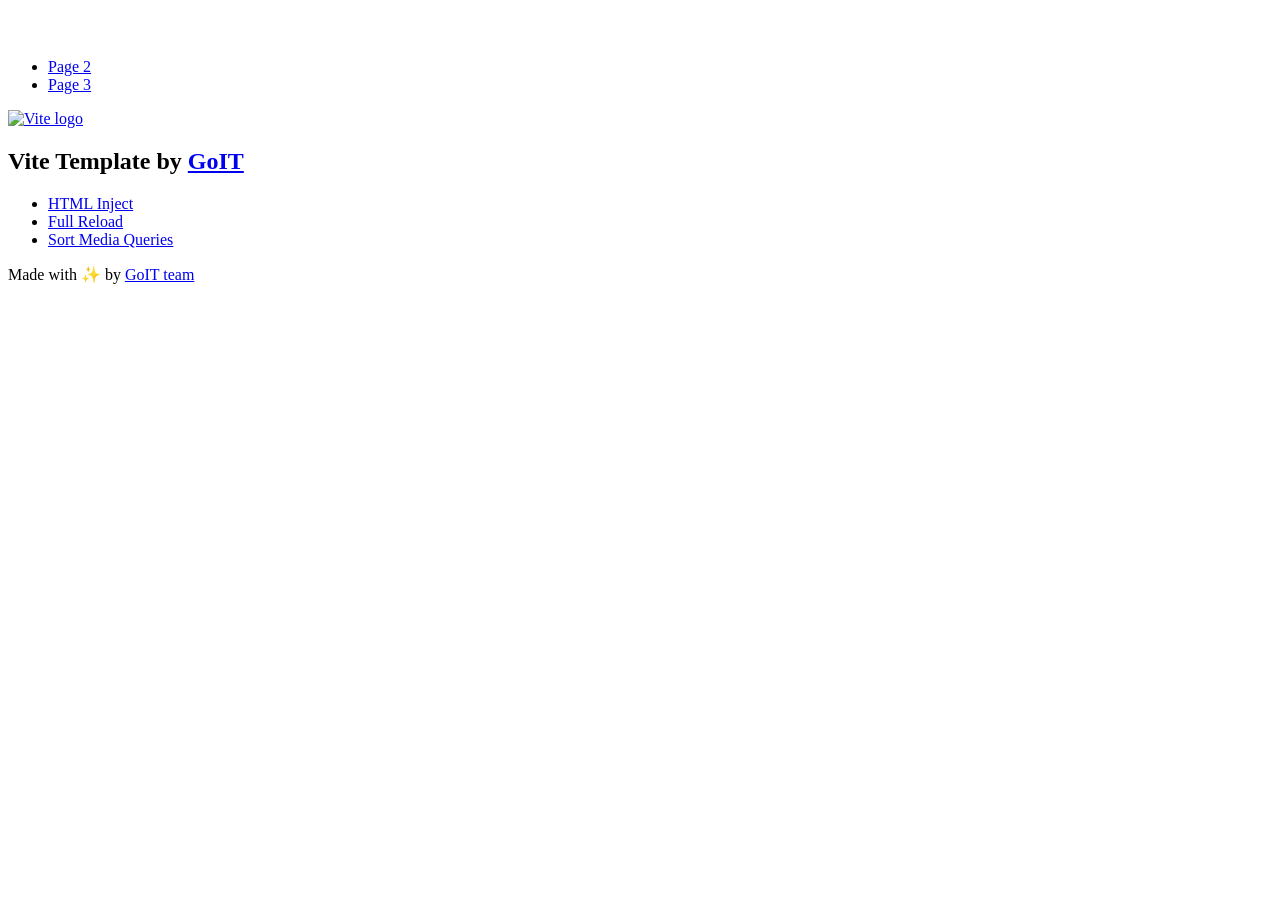
==== index.html @ 8e7adc30 "Deploying to gh-pages from @ dashakim2209/goit-js-hw-11@19df8db6b5e79fee3f28e113476092d9c05278c5 🚀" ====
<!DOCTYPE html>
<html lang="en">
  <head>
    <meta charset="UTF-8" />
    <link rel="icon" type="image/svg+xml" href="/goit-js-hw-11/favicon.svg" />
    <meta name="viewport" content="width=device-width, initial-scale=1.0" />
    <title>Vanilla App Template</title>
    <script type="module" crossorigin src="/goit-js-hw-11/index.js"></script>
    <link rel="stylesheet" crossorigin href="/goit-js-hw-11/assets/styles-DvPDDfy5.css">
  </head>
  <body>
    <header class="header">
  <div class="container">
    <nav class="nav">
      <a class="nav-logo" href="./index.html" aria-label="Site logo">
        <svg class="nav-logo-icon" width="100" height="30">
          <use href="/goit-js-hw-11/assets/sprite-E8vg0sBb.svg#logo"></use>
        </svg>
      </a>
      <ul class="nav-list">
        <li class="nav-item">
          <a class="nav-link {=$highlight-act}" href="./page-2.html">Page 2</a>
        </li>
        <li class="nav-item">
          <a class="nav-link {=$highlight-curr}" href="./page-3.html">Page 3</a>
        </li>
      </ul>
    </nav>
  </div>
</header>


    <main>
      <!-- Loads the specified .html file -->
      <section class="vite-promo">
  <div class="container">
    <div class="vite-promo-thumb">
      <a
        class="vite-promo-link"
        href="https://vitejs.dev/"
        target="_blank"
        rel="noopener noreferrer"
        aria-label="Link to Vite official website"
        title="Vite.js  build tool"
      >
        <!-- Path to images as from index.html file -->
        <img
          class="pic"
          src="/goit-js-hw-11/assets/vite-logo-9o_aqrTe.png"
          alt="Vite logo"
          width="640"
          height="640"
        />
      </a>
    </div>
    <h1 class="main-title">
      <span class="main-title-gradient">Vite</span>
      Template by
      <a
        class="main-title-link"
        href="https://github.com/goitacademy/vanilla-app-template"
        target="_blank"
        rel="noopener noreferrer"
      >
        GoIT
      </a>
    </h1>
  </div>
</section>

      <article class="badges">
  <div class="container">
    <ul class="badges-list">
      <li class="badges-item">
        <a
          class="badges-link"
          href="https://www.npmjs.com/package/vite-plugin-html-inject"
          target="_blank"
          rel="noopener noreferrer"
        >
          HTML Inject
        </a>
      </li>
      <li class="badges-item">
        <a
          class="badges-link"
          href="https://www.npmjs.com/package/vite-plugin-full-reload"
          target="_blank"
          rel="noopener noreferrer"
        >
          Full Reload
        </a>
      </li>
      <li class="badges-item">
        <a
          class="badges-link"
          href="https://www.npmjs.com/package/postcss-sort-media-queries"
          target="_blank"
          rel="noopener noreferrer"
        >
          Sort Media Queries
        </a>
      </li>
    </ul>
  </div>
</article>

    </main>

    <footer class="footer">
  <div class="container">
    <p class="footer-desc">
      Made with ✨ by
      <a
        class="footer-link"
        href="https://goit.global/ua/"
        target="_blank"
        rel="noopener noreferrer"
      >
        GoIT team
      </a>
    </p>
  </div>
</footer>


  </body>
</html>
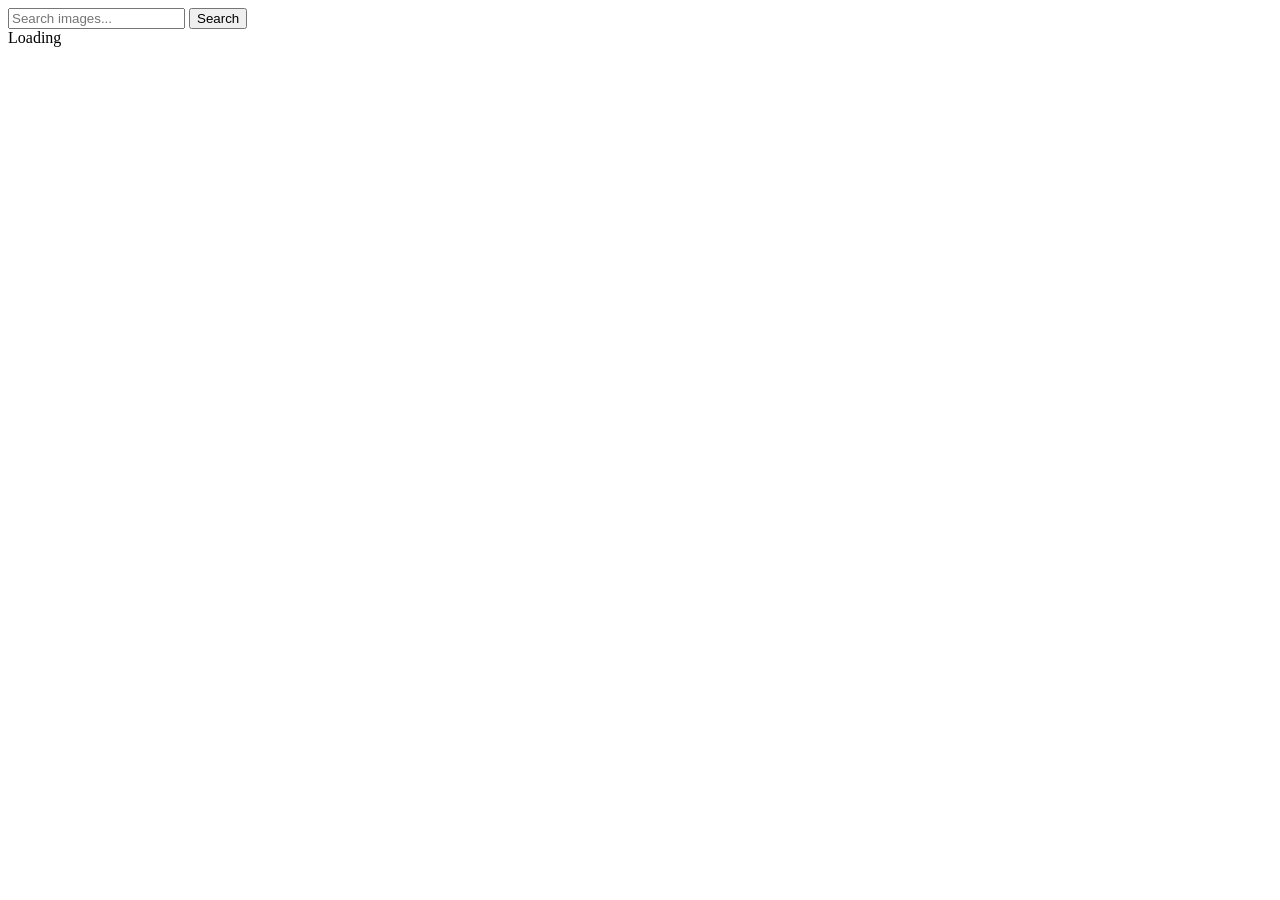
==== commit 2ff2eaaa: "Deploying to gh-pages from @ dashakim2209/goit-js-hw-11@ea6256e5d2303d44aabb24cc480562f175fdbf04 🚀" ====
--- a/index.html
+++ b/index.html
@@ -2,127 +2,29 @@
 <html lang="en">
   <head>
     <meta charset="UTF-8" />
-    <link rel="icon" type="image/svg+xml" href="/goit-js-hw-11/favicon.svg" />
+    <link rel="icon" type="image/svg+xml" href="/favicon.svg" />
     <meta name="viewport" content="width=device-width, initial-scale=1.0" />
     <title>Vanilla App Template</title>
     <script type="module" crossorigin src="/goit-js-hw-11/index.js"></script>
-    <link rel="stylesheet" crossorigin href="/goit-js-hw-11/assets/styles-DvPDDfy5.css">
+    <link rel="modulepreload" crossorigin href="/goit-js-hw-11/assets/vendor-5ObWk2rO.js">
+    <link rel="stylesheet" crossorigin href="/goit-js-hw-11/assets/vendor-DumFYO8Z.css">
+    <link rel="stylesheet" crossorigin href="/goit-js-hw-11/assets/index-GxOqGEAX.css">
   </head>
   <body>
-    <header class="header">
-  <div class="container">
-    <nav class="nav">
-      <a class="nav-logo" href="./index.html" aria-label="Site logo">
-        <svg class="nav-logo-icon" width="100" height="30">
-          <use href="/goit-js-hw-11/assets/sprite-E8vg0sBb.svg#logo"></use>
-        </svg>
-      </a>
-      <ul class="nav-list">
-        <li class="nav-item">
-          <a class="nav-link {=$highlight-act}" href="./page-2.html">Page 2</a>
-        </li>
-        <li class="nav-item">
-          <a class="nav-link {=$highlight-curr}" href="./page-3.html">Page 3</a>
-        </li>
-      </ul>
-    </nav>
-  </div>
-</header>
+    <form id="search-form">
+      <input
+        type="text"
+        name="searchQuery"
+        placeholder="Search images..."
+        required
+      />
+      <button type="submit">Search</button>
+    </form>
 
+    <span class="loader hidden">Loading</span>
+    <div class="gallery"></div>
 
-    <main>
-      <!-- Loads the specified .html file -->
-      <section class="vite-promo">
-  <div class="container">
-    <div class="vite-promo-thumb">
-      <a
-        class="vite-promo-link"
-        href="https://vitejs.dev/"
-        target="_blank"
-        rel="noopener noreferrer"
-        aria-label="Link to Vite official website"
-        title="Vite.js  build tool"
-      >
-        <!-- Path to images as from index.html file -->
-        <img
-          class="pic"
-          src="/goit-js-hw-11/assets/vite-logo-9o_aqrTe.png"
-          alt="Vite logo"
-          width="640"
-          height="640"
-        />
-      </a>
-    </div>
-    <h1 class="main-title">
-      <span class="main-title-gradient">Vite</span>
-      Template by
-      <a
-        class="main-title-link"
-        href="https://github.com/goitacademy/vanilla-app-template"
-        target="_blank"
-        rel="noopener noreferrer"
-      >
-        GoIT
-      </a>
-    </h1>
-  </div>
-</section>
-
-      <article class="badges">
-  <div class="container">
-    <ul class="badges-list">
-      <li class="badges-item">
-        <a
-          class="badges-link"
-          href="https://www.npmjs.com/package/vite-plugin-html-inject"
-          target="_blank"
-          rel="noopener noreferrer"
-        >
-          HTML Inject
-        </a>
-      </li>
-      <li class="badges-item">
-        <a
-          class="badges-link"
-          href="https://www.npmjs.com/package/vite-plugin-full-reload"
-          target="_blank"
-          rel="noopener noreferrer"
-        >
-          Full Reload
-        </a>
-      </li>
-      <li class="badges-item">
-        <a
-          class="badges-link"
-          href="https://www.npmjs.com/package/postcss-sort-media-queries"
-          target="_blank"
-          rel="noopener noreferrer"
-        >
-          Sort Media Queries
-        </a>
-      </li>
-    </ul>
-  </div>
-</article>
-
-    </main>
-
-    <footer class="footer">
-  <div class="container">
-    <p class="footer-desc">
-      Made with ✨ by
-      <a
-        class="footer-link"
-        href="https://goit.global/ua/"
-        target="_blank"
-        rel="noopener noreferrer"
-      >
-        GoIT team
-      </a>
-    </p>
-  </div>
-</footer>
-
-
+    <!-- <script type="module" src="./js/pixabay-api.js"></script>
+    <script type="module" src="./js/render-functions.js"></script> -->
   </body>
 </html>
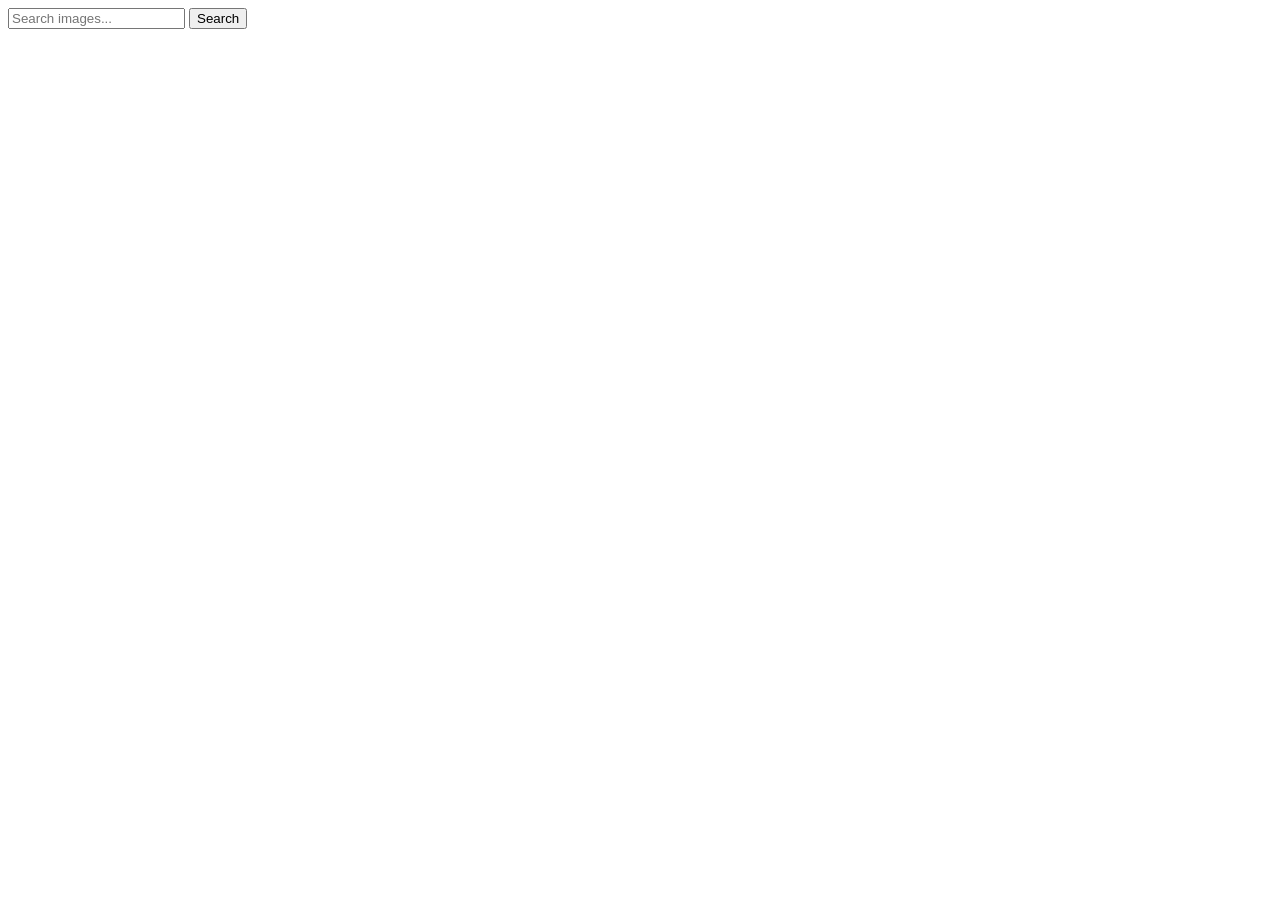
==== commit 565ca37a: "Deploying to gh-pages from @ dashakim2209/goit-js-hw-11@360fdae1c10af5ade15dfbd77c167f541f9a0ba7 🚀" ====
--- a/index.html
+++ b/index.html
@@ -6,25 +6,24 @@
     <meta name="viewport" content="width=device-width, initial-scale=1.0" />
     <title>Vanilla App Template</title>
     <script type="module" crossorigin src="/goit-js-hw-11/index.js"></script>
-    <link rel="modulepreload" crossorigin href="/goit-js-hw-11/assets/vendor-5ObWk2rO.js">
-    <link rel="stylesheet" crossorigin href="/goit-js-hw-11/assets/vendor-DumFYO8Z.css">
-    <link rel="stylesheet" crossorigin href="/goit-js-hw-11/assets/index-GxOqGEAX.css">
+    <link rel="modulepreload" crossorigin href="/goit-js-hw-11/assets/vendor-BrddEoy-.js">
+    <link rel="stylesheet" crossorigin href="/goit-js-hw-11/assets/vendor-CWKLx11g.css">
+    <link rel="stylesheet" crossorigin href="/goit-js-hw-11/assets/index-T2vhEDHZ.css">
   </head>
   <body>
     <form id="search-form">
       <input
+        class="search-input"
         type="text"
         name="searchQuery"
         placeholder="Search images..."
         required
       />
-      <button type="submit">Search</button>
+      <button type="submit" class="search-button">Search</button>
     </form>
 
-    <span class="loader hidden">Loading</span>
+    <span class="loader hidden"></span>
     <div class="gallery"></div>
 
-    <!-- <script type="module" src="./js/pixabay-api.js"></script>
-    <script type="module" src="./js/render-functions.js"></script> -->
   </body>
 </html>
